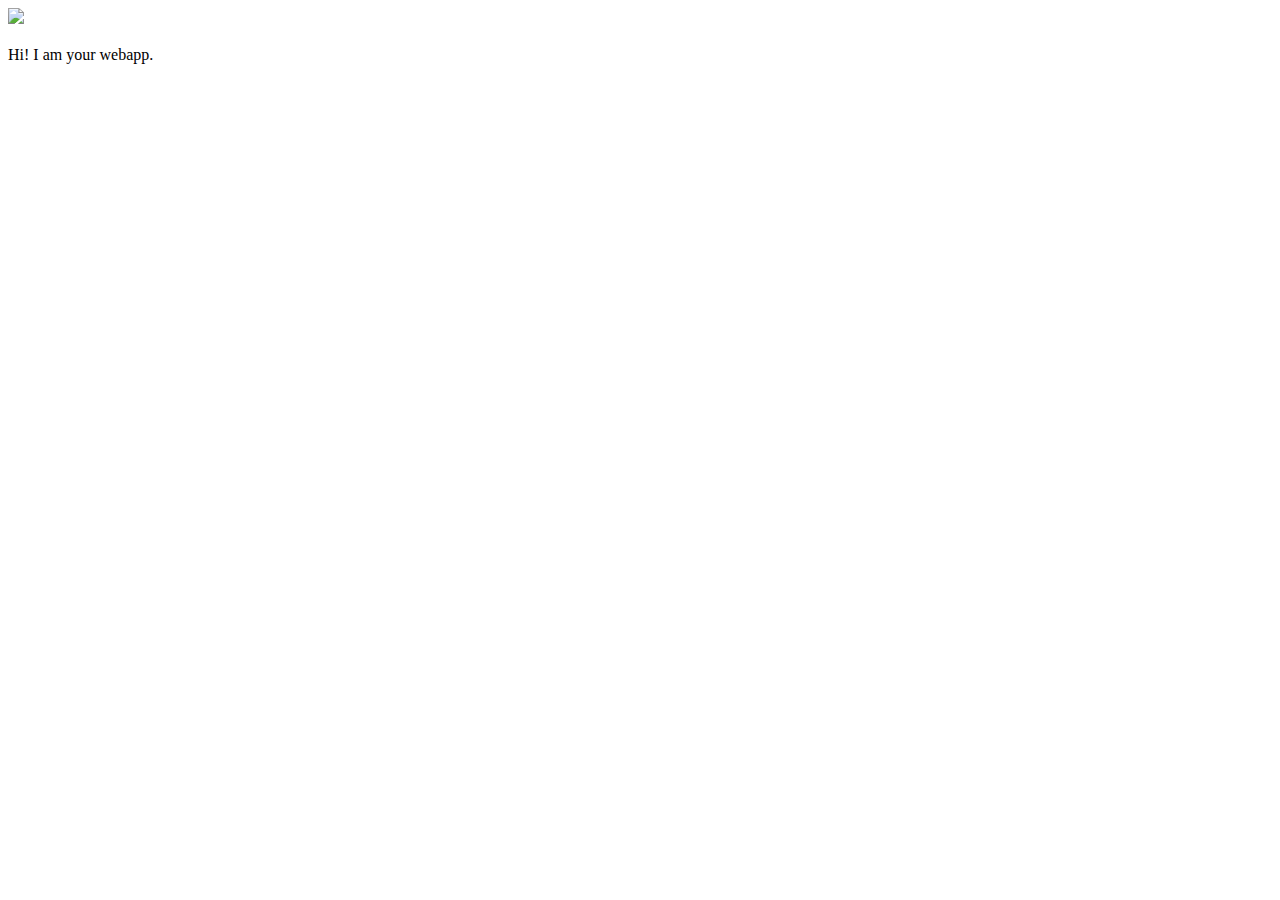
==== ui/index.html @ 2c892415 "[imad-console] Updates ui/index.html" ====
<!doctype html>
<html>
    <head>
        <link href="/ui/style.css" rel="stylesheet" />
    </head>
    <body>
        <div class="center">
            <img src="/ui/madi.png" class="img-medium"/>
        </div>
        <br>
        <div id = "yo" class="center text-big bold">
            Hi! I am your webapp.
        </div>
        <script type="text/javascript" src="/ui/main.js">
        </script>
    </body>
</html>
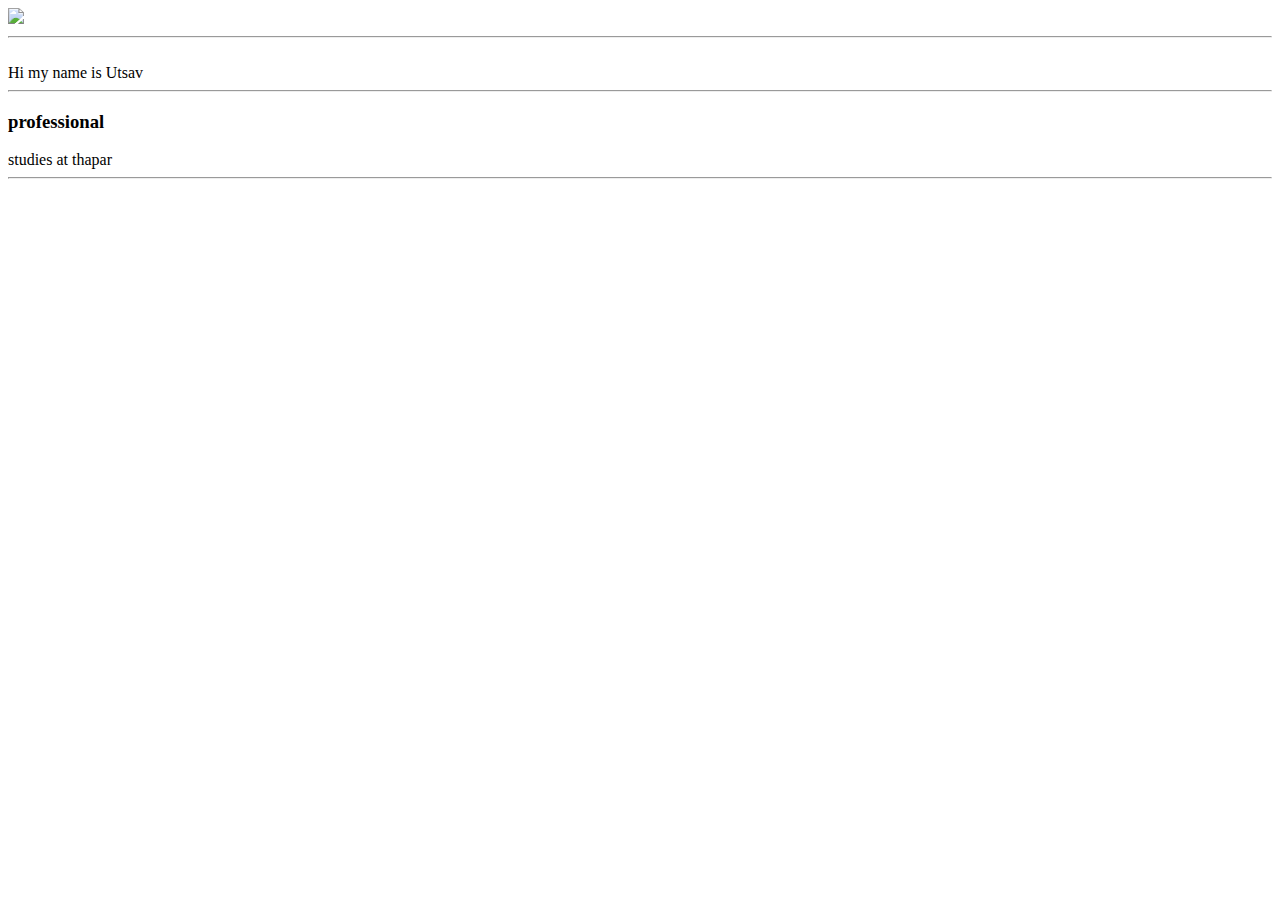
==== commit 3a737884: "[imad-console] Updates ui/index.html" ====
--- a/ui/index.html
+++ b/ui/index.html
@@ -4,12 +4,26 @@
         <link href="/ui/style.css" rel="stylesheet" />
     </head>
     <body>
-        <div class="center">
-            <img src="/ui/madi.png" class="img-medium"/>
-        </div>
-        <br>
-        <div id = "yo" class="center text-big bold">
-            Hi! I am your webapp.
+        <div class= "container">
+            <div class="center">
+                <img src="/ui/madi.png" class="img-medium"/>
+            </div>
+            <hr/>
+            <br> 
+            <div>
+                Hi my name is Utsav
+            </div>
+            <hr/>
+            <h3>
+                professional
+            </h3>
+            <div>
+                studies at thapar
+            </div>
+            <hr/>
+            <div class="footer">
+                
+            </div>
         </div>
         <script type="text/javascript" src="/ui/main.js">
         </script>
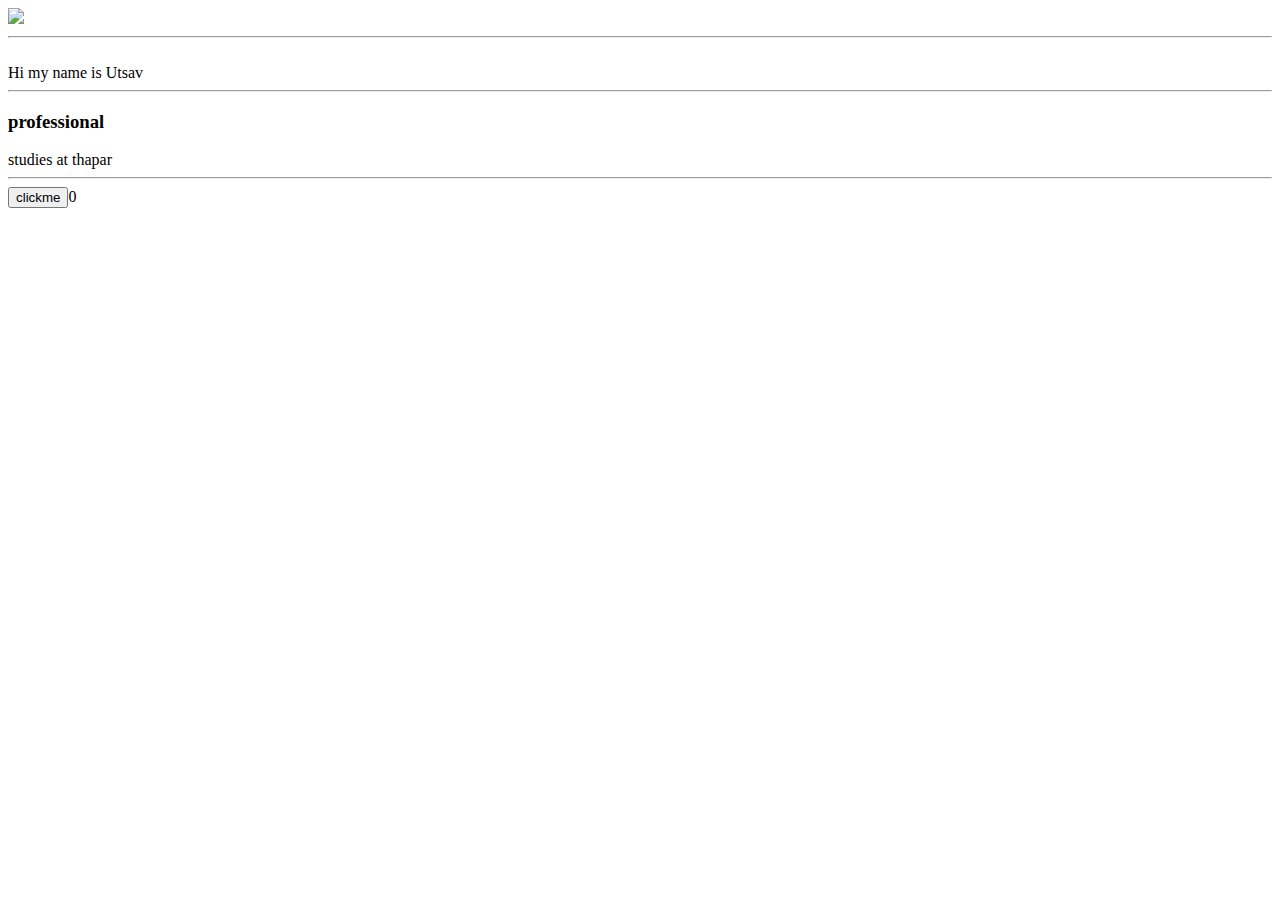
==== commit c327fd1a: "[imad-console] Updates ui/index.html" ====
--- a/ui/index.html
+++ b/ui/index.html
@@ -22,6 +22,7 @@
             </div>
             <hr/>
             <div class="footer">
+                <button id="counter">clickme</button><span id="count">0</span>
                 
             </div>
         </div>
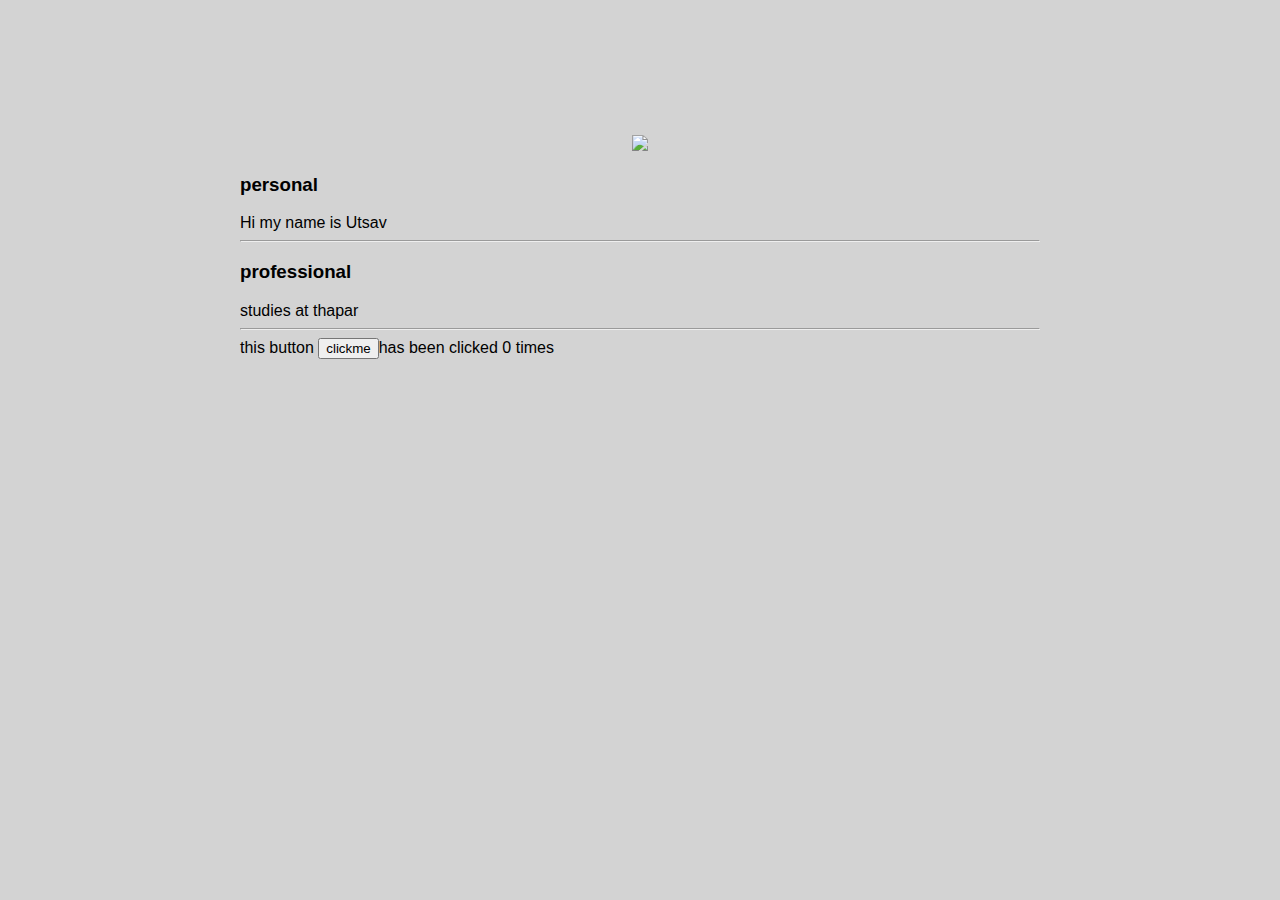
==== commit d45cd254: "[imad-console] Updates ui/index.html" ====
--- a/ui/index.html
+++ b/ui/index.html
@@ -8,8 +8,10 @@
             <div class="center">
                 <img src="/ui/madi.png" class="img-medium"/>
             </div>
-            <hr/>
-            <br> 
+            <h3>
+                personal
+            </h3>
+            
             <div>
                 Hi my name is Utsav
             </div>
@@ -22,7 +24,7 @@
             </div>
             <hr/>
             <div class="footer">
-                <button id="counter">clickme</button><span id="count">0</span>
+                this button <button id="counter">clickme</button>has been clicked <span id="count">0</span> times
                 
             </div>
         </div>
--- a/ui/style.css
+++ b/ui/style.css
@@ -0,0 +1,32 @@
+body {
+    font-family: sans-serif;
+    background-color: lightgrey;
+    margin-top: 75px;
+}
+
+.center {
+    text-align: center;
+}
+
+.text-big {
+    font-size: 300%;
+}
+
+.bold {
+    font-weight: bold;
+}
+
+.img-medium {
+    height: 200px;
+}
+
+.container {
+    max-width: 800px;
+    margin: 0 auto;
+    color: #404o4a;
+    font-family: sans-serif;
+    padding-top: 60px;
+    padding-left: 20px;
+    padding-right: 20px;
+    
+}
